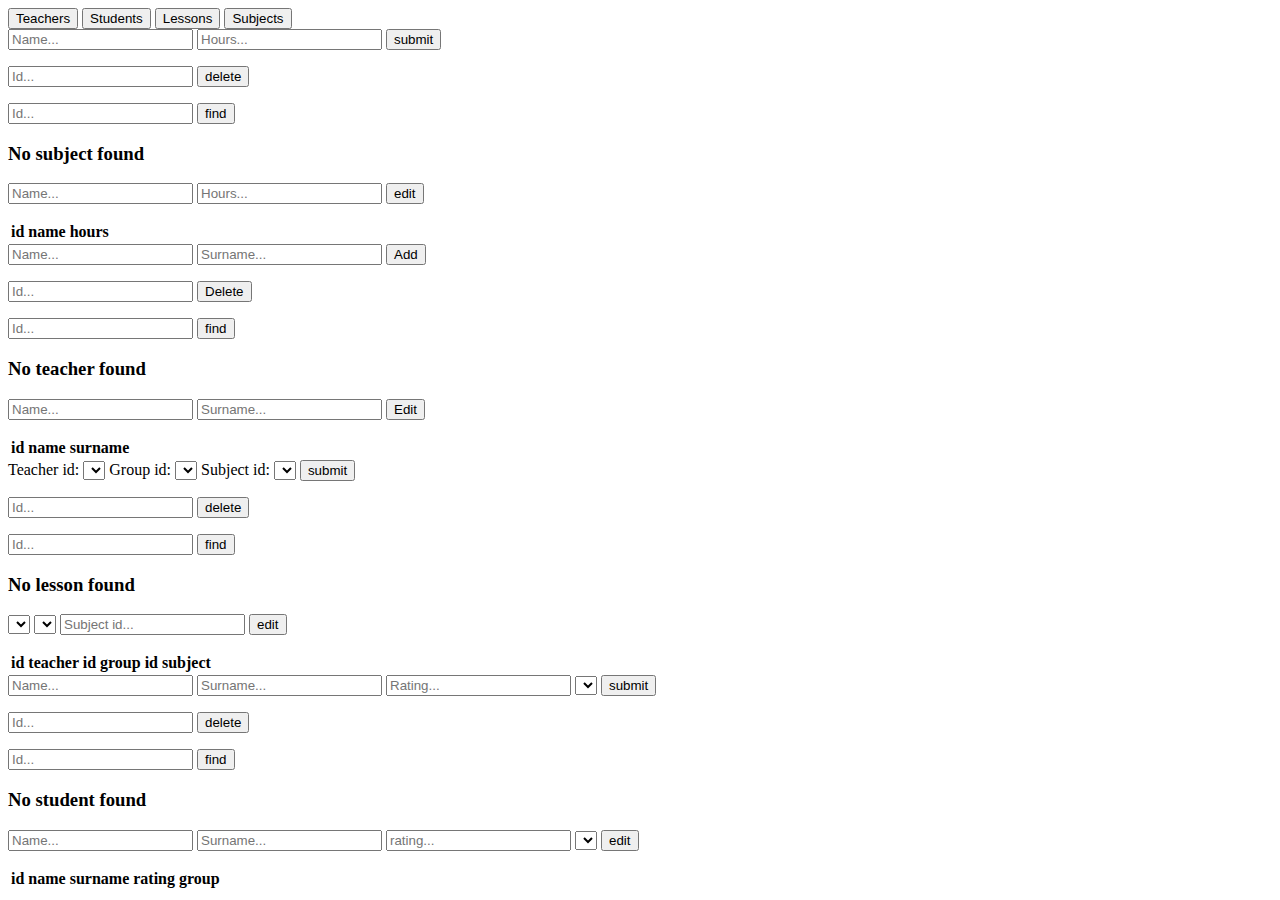
==== src/main/resources/templates/application.html @ 4b2740ac "Reconstruction" ====
<html lang="en">
<head>
    <title>University</title>
    <script type="text/javascript" src="/script/jquery-3.4.1.js"></script>
    <script type="text/javascript" src="/script/applicationBeans.js"></script>
    <script type="text/javascript" src="/script/application.js"></script>
    <script type="text/javascript" src="/script/ui-scripts.js"></script>
    <link rel="stylesheet" type="text/css" href="/css/application.css"/>
</head>
<body>
<button id="teacher-header-btn">Teachers</button>
<button id="student-header-btn">Students</button>
<button id="lesson-header-btn">Lessons</button>
<button id="subject-header-btn">Subjects</button>
<div id="subjects-page">
    <form id="subject-add-form" class="add-form">
        <input id="subject-add-name-input" type="text" placeholder="Name..." required="required">
        <input id="subject-add-hours-input" type="text" placeholder="Hours..." required="required">
        <input id="subject-add-btn" type="submit" value="submit">
    </form>
    <form id="subject-delete-form" class="delete-form">
        <input id="subject-delete-id-input" type="text" placeholder="Id..." required="required">
        <input id="subject-delete-btn" type="submit" value="delete">
    </form>
    <form id="subject-find-form" class="find-form" method="get" action="controller">
        <input id="subject-find-id-input" type="text" name="id" placeholder="Id..." required="required">
        <input id="subject-find-btn" class="find-btn" type="submit" value="find">
    </form>
    <h3 id="subject-not-found-msg" class="not-found-msg">No subject found</h3>
    <form id="subject-edit-form" class="edit-from">
        <input id="subject-edit-id-input" type="hidden" name="id" value="">
        <input id="subject-edit-name-input" type="text" name="name" placeholder="Name..." value="">
        <input id="subject-edit-hours-input" type="text" name="hours" placeholder="Hours..." value="">
        <input id="subject-edit-btn" type="submit" value="edit">
    </form>
    <table id="subjects-table">
        <thead>
        <tr>
            <th>id</th>
            <th>name</th>
            <th>hours</th>
        </tr>
        </thead>
        <tbody id="subjects-tbody">
        </tbody>
    </table>
</div>
<div id="teachers-page">
    <form id="add-teacher-from" class="add-form" method="POST" action="controller">
        <input id="teacher-name-input-field" type="text" name="name" placeholder="Name..." required="required">
        <input id="teacher-surname-input-field" type="text" name="surname" placeholder="Surname..." required="required">
        <input id="add-teacher-btn" type="submit" value="Add">
    </form>
    <form id="delete-teacher-form" class="delete-form">
        <input id="delete-teacher-id-input" type="text" placeholder="Id..." required="required">
        <input id="delete-teacher-btn" type="submit" value="Delete">
    </form>
    <form id="find-teacher-form" class="find-form">
        <input id="find-teacher-id-input" type="text" name="id" placeholder="Id..." required="required">
        <input id="find-teacher-btn" class="find-btn" type="submit" value="find">
    </form>
    <h3 id="teacher-not-found-msg" class="not-found-msg">No teacher found</h3>
    <form id="teacher-edit-form" class="edit-from">
        <input id="edit-teacher-id-input" type="hidden" value="">
        <input id="edit-teacher-name-input" type="text" value="" placeholder="Name...">
        <input id="edit-teacher-surname-input" type="text" value="" placeholder="Surname...">
        <input id="edit-teacher-btn" type="submit" value="Edit">
    </form>
    <table id="teachers-table">
        <thead>
        <tr>
            <th>id</th>
            <th>name</th>
            <th>surname</th>
        </tr>
        </thead>
        <tbody id="teachers-tbody">
        </tbody>
    </table>
</div>
<div id="lessons-page">
    <form id="add-lesson-form" class="add-form">
        <label for="lesson-add-teacher-id-select">
            Teacher id:
            <select id="lesson-add-teacher-id-select" name="teacherId">
            </select>
        </label>
        <label for="lesson-add-group-id-select">
            Group id:
            <select id="lesson-add-group-id-select" name="groupId">
            </select>
        </label>
        <label for="lesson-add-subject-id-select">
            Subject id:
            <select id="lesson-add-subject-id-select" name="groupId">
            </select>
        </label>
        <input id="lesson-add-btn" type="submit" value="submit">
    </form>
    <form id="delete-lesson-form" class="delete-form">
        <input id="lesson-delete-id-input" type="text" name="id" placeholder="Id..." required="required">
        <input id="lesson-delete-btn" type="submit" value="delete">
    </form>
    <form id="find-lesson-form" class="find-form">
        <input id="lesson-find-id-input" type="text" name="id" placeholder="Id..." required="required">
        <input id="lesson-find-btn" class="find-btn" type="submit" value="find">
    </form>
    <h3 id="lesson-not-found-msg" class="not-found-msg">No lesson found</h3>
    <form id="lesson-edit-form" class="edit-from">
        <input id="lesson-edit-id-input" type="hidden" name="id" value="">
        <select id="lesson-edit-teacher-id-select">
        </select>
        <select id="lesson-edit-group-select">
        </select>
        <input id="lesson-edit-subject-input" type="text" name="subjectId" placeholder="Subject id..." value="">
        <input type="submit" value="edit">
    </form>
    <table id="lessons-table">
        <thead>
        <tr>
            <th>id</th>
            <th>teacher id</th>
            <th>group id</th>
            <th>subject</th>
        </tr>
        </thead>
        <tbody id="lessons-tbody">
        </tbody>
    </table>
</div>
<div id="students-page">
    <form id="add-student-form" class="add-form">
        <input id="add-student-name-input" type="text" name="name" placeholder="Name..." required="required">
        <input id="add-student-surname-input" type="text" name="surname" placeholder="Surname..." required="required">
        <input id="add-student-rating-input" type="text" name="rating" placeholder="Rating..." required="required">
        <select id="add-student-group-select">
        </select>
            <input id="add-student-btn" type="submit" value="submit">
    </form>
    <form id="students-delete-form" class="delete-form">
        <input id="delete-student-id-input" type="text" name="id" placeholder="Id..." required="required">
        <input id="delete-student-btn" type="submit" value="delete">
    </form>
    <form id="student-find-form" class="find-by-id-form">
        <input id="find-student-id-input" type="text" name="id" placeholder="Id..." required="required">
        <input id="find-student-btn" class="find-btn" type="submit" value="find">
    </form>
    <h3 id="student-not-found-msg" class="not-found-msg">No student found</h3>
    <form id="student-edit-form">
        <input id="student-edit-id-input" type="hidden" name="id" value="">
        <input id="student-edit-name-input" type="text" name="name" placeholder="Name..." value="">
        <input id="student-edit-surname-input" type="text" name="surname" placeholder="Surname..." value="">
        <input id="student-edit-rating-input" type="text" name="rating" placeholder="rating..." value="">
        <select id="student-edit-group-select">
        </select>
        <input id="student-edit-btn" type="submit" value="edit">
    </form>
    <table id="students-table">
        <thead>
        <tr>
            <th>id</th>
            <th>name</th>
            <th>surname</th>
            <th>rating</th>
            <th>group</th>
        </tr>
        </thead>
        <tbody id="students-tbody">
        </tbody>
    </table>
</div>
</body>
</html>
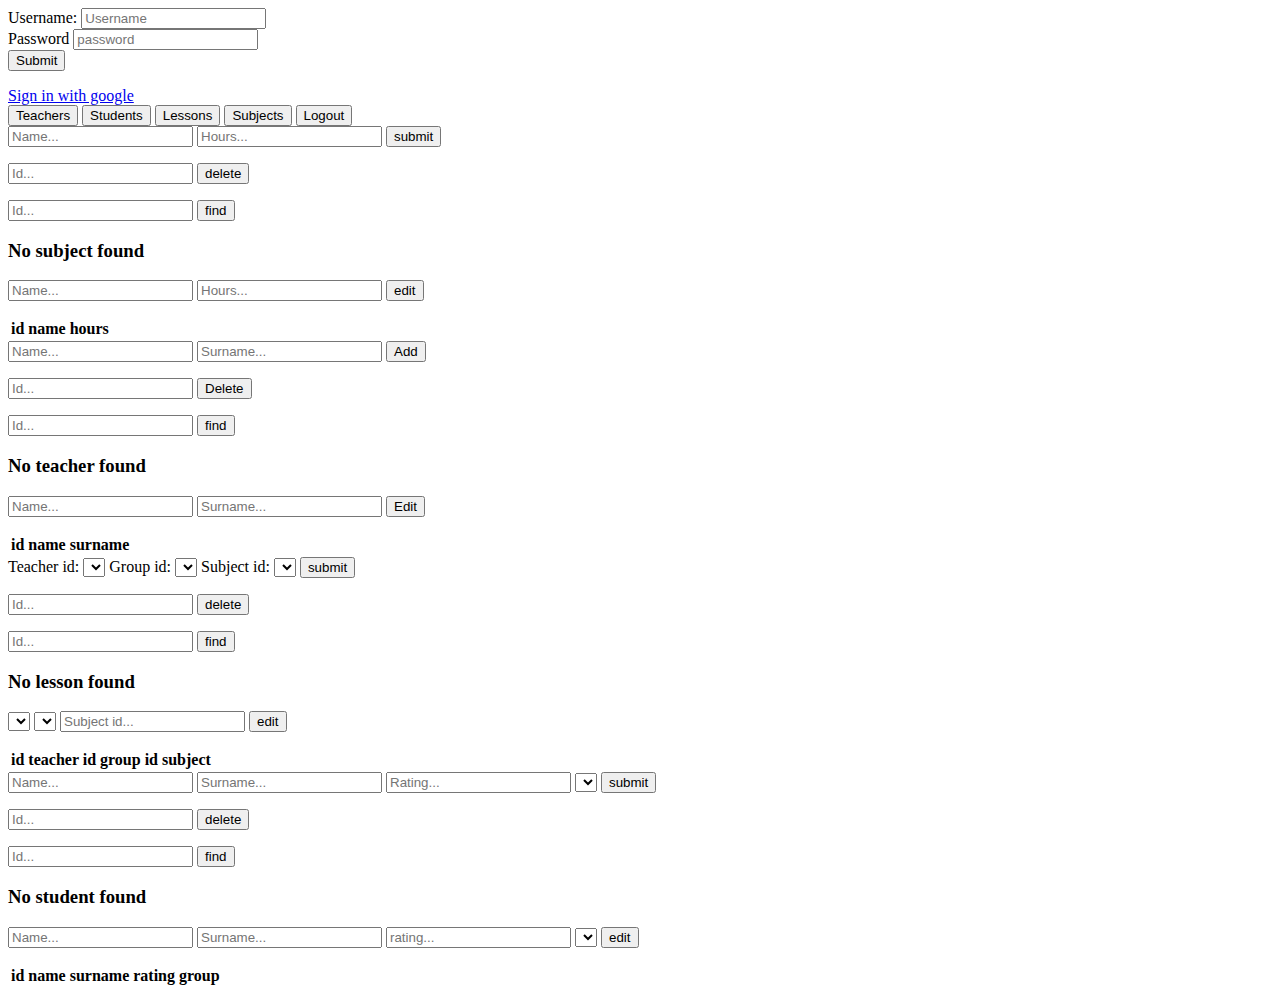
==== commit 5c1dd08a: "Security update" ====
--- a/src/main/resources/templates/application.html
+++ b/src/main/resources/templates/application.html
@@ -1,17 +1,40 @@
-<html lang="en">
+<html xmlns="http://www.w3.org/1999/xhtml" lang="en">
 <head>
     <title>University</title>
+    <!--   <meta name="google-signin-scope" content="profile email">
+       <meta name="google-signin-client_id" content="780899462817-2n0un7edn918957ou6nu8nkm87bgtq5o.apps.googleusercontent.com">
+       <script src="https://apis.google.com/js/platform.js" async defer></script>-->
     <script type="text/javascript" src="/script/jquery-3.4.1.js"></script>
     <script type="text/javascript" src="/script/applicationBeans.js"></script>
-    <script type="text/javascript" src="/script/application.js"></script>
+    <script type="text/javascript" src="/script/applicationCore.js"></script>
     <script type="text/javascript" src="/script/ui-scripts.js"></script>
     <link rel="stylesheet" type="text/css" href="/css/application.css"/>
 </head>
 <body>
-<button id="teacher-header-btn">Teachers</button>
-<button id="student-header-btn">Students</button>
-<button id="lesson-header-btn">Lessons</button>
-<button id="subject-header-btn">Subjects</button>
+<div id="login-page">
+    <form id="login-form">
+        <label>
+            Username:
+            <input id="login-username-field" type="text" placeholder="Username">
+        </label>
+        <br>
+        <label>
+            Password
+            <input id="login-pass-field" type="password" placeholder="password">
+        </label>
+        <br>
+        <input id="login-submit-btn" type="submit" value="Submit">
+    </form>
+    <div id="wrong-username-or-password-msg" style="display: none;">Wrong username or password</div>
+    <div><a href="http://localhost:8081/oauth2/authorization/google">Sign in with google</a></div>
+</div>
+<header>
+    <button id="teacher-header-btn">Teachers</button>
+    <button id="student-header-btn">Students</button>
+    <button id="lesson-header-btn">Lessons</button>
+    <button id="subject-header-btn">Subjects</button>
+    <button id="logout-header-btn">Logout</button>
+</header>
 <div id="subjects-page">
     <form id="subject-add-form" class="add-form">
         <input id="subject-add-name-input" type="text" placeholder="Name..." required="required">
@@ -22,7 +45,7 @@
         <input id="subject-delete-id-input" type="text" placeholder="Id..." required="required">
         <input id="subject-delete-btn" type="submit" value="delete">
     </form>
-    <form id="subject-find-form" class="find-form" method="get" action="controller">
+    <form id="subject-find-form" class="find-form" method="get">
         <input id="subject-find-id-input" type="text" name="id" placeholder="Id..." required="required">
         <input id="subject-find-btn" class="find-btn" type="submit" value="find">
     </form>
@@ -46,7 +69,7 @@
     </table>
 </div>
 <div id="teachers-page">
-    <form id="add-teacher-from" class="add-form" method="POST" action="controller">
+    <form id="add-teacher-from" class="add-form">
         <input id="teacher-name-input-field" type="text" name="name" placeholder="Name..." required="required">
         <input id="teacher-surname-input-field" type="text" name="surname" placeholder="Surname..." required="required">
         <input id="add-teacher-btn" type="submit" value="Add">
@@ -135,18 +158,18 @@
         <input id="add-student-rating-input" type="text" name="rating" placeholder="Rating..." required="required">
         <select id="add-student-group-select">
         </select>
-            <input id="add-student-btn" type="submit" value="submit">
+        <input id="add-student-btn" type="submit" value="submit">
     </form>
     <form id="students-delete-form" class="delete-form">
         <input id="delete-student-id-input" type="text" name="id" placeholder="Id..." required="required">
         <input id="delete-student-btn" type="submit" value="delete">
     </form>
-    <form id="student-find-form" class="find-by-id-form">
+    <form id="student-find-form" class="find-form">
         <input id="find-student-id-input" type="text" name="id" placeholder="Id..." required="required">
         <input id="find-student-btn" class="find-btn" type="submit" value="find">
     </form>
     <h3 id="student-not-found-msg" class="not-found-msg">No student found</h3>
-    <form id="student-edit-form">
+    <form id="student-edit-form" class="edit-form">
         <input id="student-edit-id-input" type="hidden" name="id" value="">
         <input id="student-edit-name-input" type="text" name="name" placeholder="Name..." value="">
         <input id="student-edit-surname-input" type="text" name="surname" placeholder="Surname..." value="">
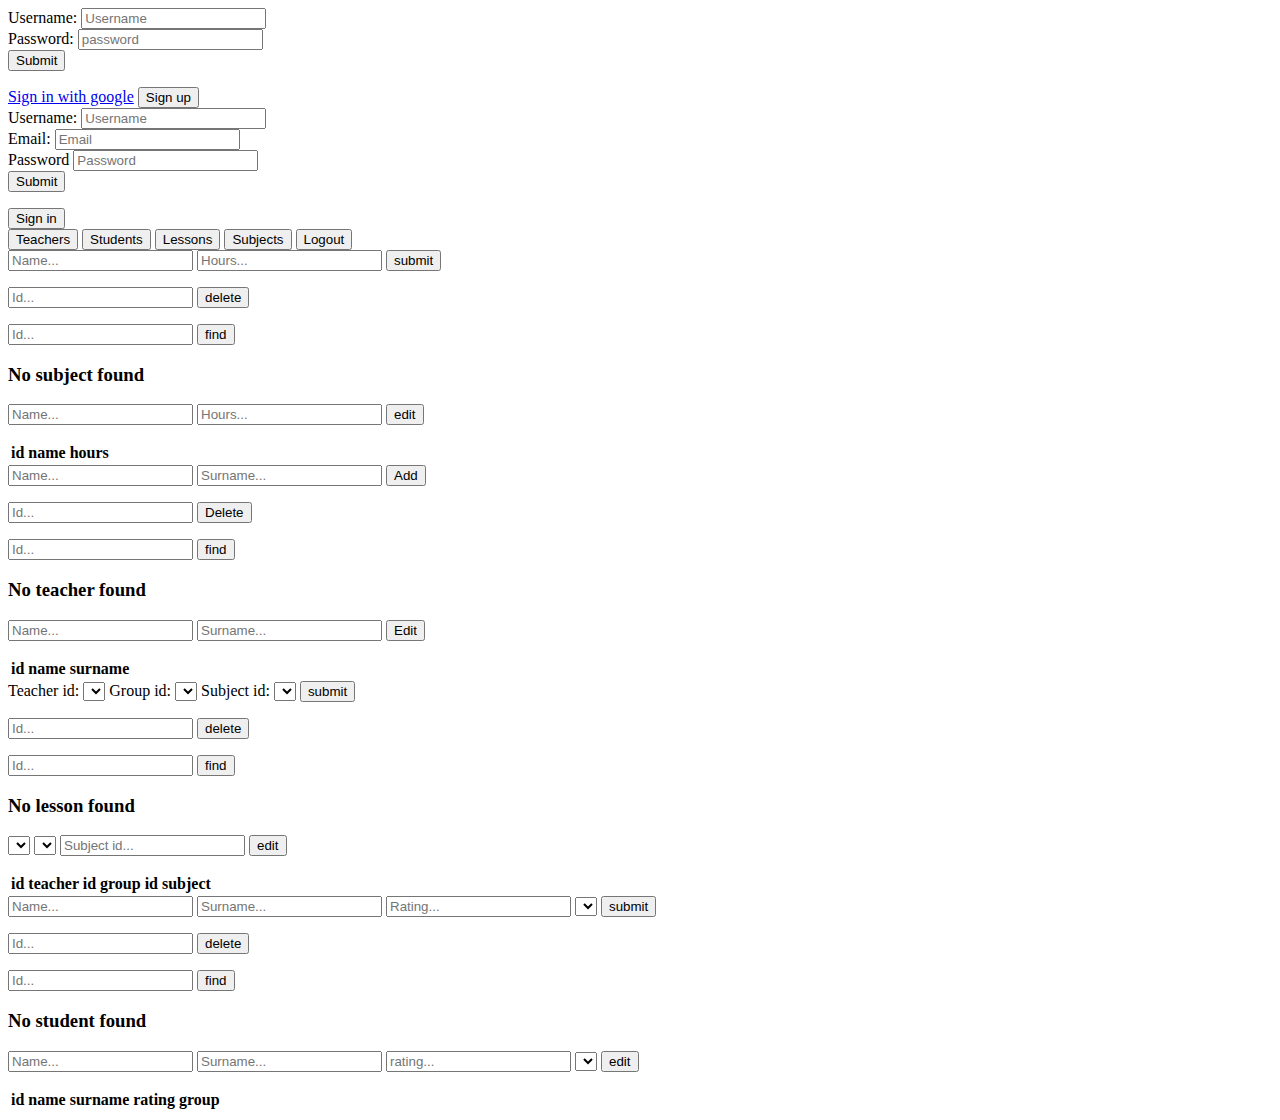
==== commit be3936b5: "Added registration" ====
--- a/src/main/resources/templates/application.html
+++ b/src/main/resources/templates/application.html
@@ -1,9 +1,5 @@
 <html xmlns="http://www.w3.org/1999/xhtml" lang="en">
 <head>
-    <title>University</title>
-    <!--   <meta name="google-signin-scope" content="profile email">
-       <meta name="google-signin-client_id" content="780899462817-2n0un7edn918957ou6nu8nkm87bgtq5o.apps.googleusercontent.com">
-       <script src="https://apis.google.com/js/platform.js" async defer></script>-->
     <script type="text/javascript" src="/script/jquery-3.4.1.js"></script>
     <script type="text/javascript" src="/script/applicationBeans.js"></script>
     <script type="text/javascript" src="/script/applicationCore.js"></script>
@@ -11,22 +7,44 @@
     <link rel="stylesheet" type="text/css" href="/css/application.css"/>
 </head>
 <body>
-<div id="login-page">
+<div id="sign-in-page">
     <form id="login-form">
         <label>
             Username:
-            <input id="login-username-field" type="text" placeholder="Username">
+            <input id="login-username-field" type="text" placeholder="Username" required pattern="[A-zА-я]{1,30}">
+        </label>
+        <br>
+        <label>
+            Password:
+            <input id="login-pass-field" type="password" placeholder="password" required pattern="^[<>\s]{3,45}">
+        </label>
+        <br>
+        <input id="login-submit-btn" type="submit" value="Submit">
+    </form>
+    <div id="wrong-username-or-password-msg" style="display: none;">Wrong username or password</div>
+    <a href="https://university-rest-server.herokuapp.com/oauth2/authorization/google">Sign in with google</a>
+    <button id="to-sign-up-page-btn">Sign up</button>
+</div>
+<div id="sign-up-page">
+    <form id="registration-form">
+        <label>
+            Username:
+            <input id="registration-username-field" type="text" placeholder="Username" required pattern="[A-zА-я]{1,30}">
+        </label>
+        <br>
+        <label>
+            Email:
+            <input id="registration-email-field" type="text" placeholder="Email" required pattern="[A-zА-я_]{1,20}@[A-z]{1,10}.(com|org|ru|by)">
         </label>
         <br>
         <label>
             Password
-            <input id="login-pass-field" type="password" placeholder="password">
-        </label>
-        <br>
-        <input id="login-submit-btn" type="submit" value="Submit">
-    </form>
-    <div id="wrong-username-or-password-msg" style="display: none;">Wrong username or password</div>
-    <div><a href="http://localhost:8081/oauth2/authorization/google">Sign in with google</a></div>
+            <input id="registration-pass-field" type="password" placeholder="Password" required pattern="^[<>\s]{3,45}">
+        </label>
+        <br>
+        <input id="registration-submit-btn" type="submit" value="Submit">
+    </form>
+    <button id="to-sign-in-page-btn">Sign in</button>
 </div>
 <header>
     <button id="teacher-header-btn">Teachers</button>
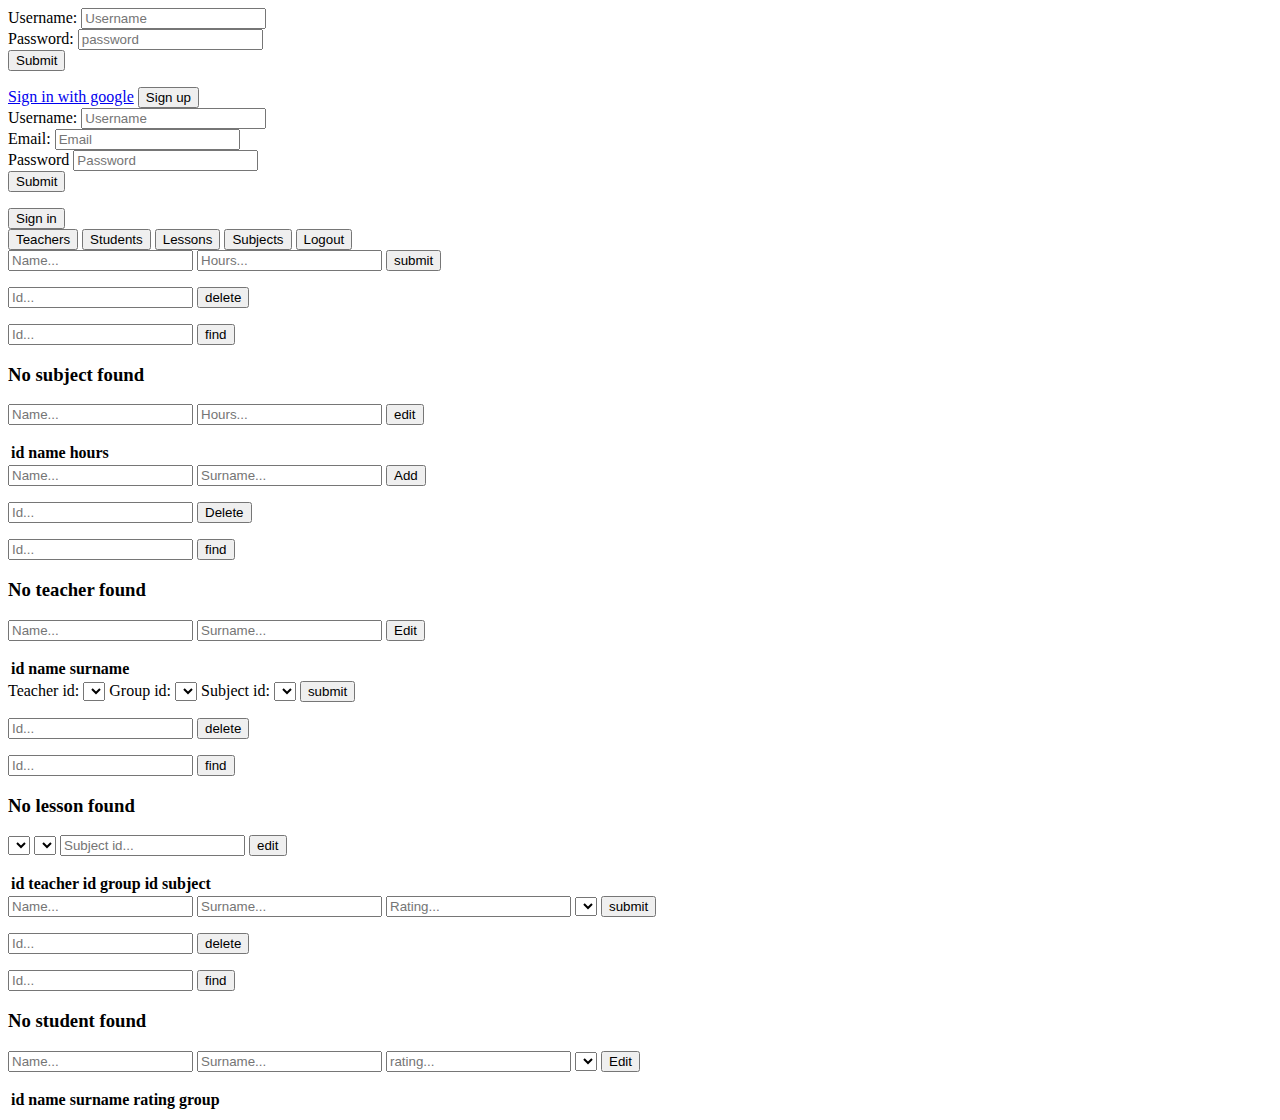
==== commit cf05b376: "Bug fixes" ====
--- a/src/main/resources/templates/application.html
+++ b/src/main/resources/templates/application.html
@@ -5,6 +5,7 @@
     <script type="text/javascript" src="/script/applicationCore.js"></script>
     <script type="text/javascript" src="/script/ui-scripts.js"></script>
     <link rel="stylesheet" type="text/css" href="/css/application.css"/>
+    <title>University application</title>
 </head>
 <body>
 <div id="sign-in-page">
@@ -153,7 +154,7 @@
         </select>
         <select id="lesson-edit-group-select">
         </select>
-        <input id="lesson-edit-subject-input" type="text" name="subjectId" placeholder="Subject id..." value="">
+       <input id="lesson-edit-subject-input" type="text" name="subjectId" placeholder="Subject id..." value="">
         <input type="submit" value="edit">
     </form>
     <table id="lessons-table">
@@ -194,7 +195,7 @@
         <input id="student-edit-rating-input" type="text" name="rating" placeholder="rating..." value="">
         <select id="student-edit-group-select">
         </select>
-        <input id="student-edit-btn" type="submit" value="edit">
+        <input id="student-edit-btn" type="submit" value="Edit">
     </form>
     <table id="students-table">
         <thead>
